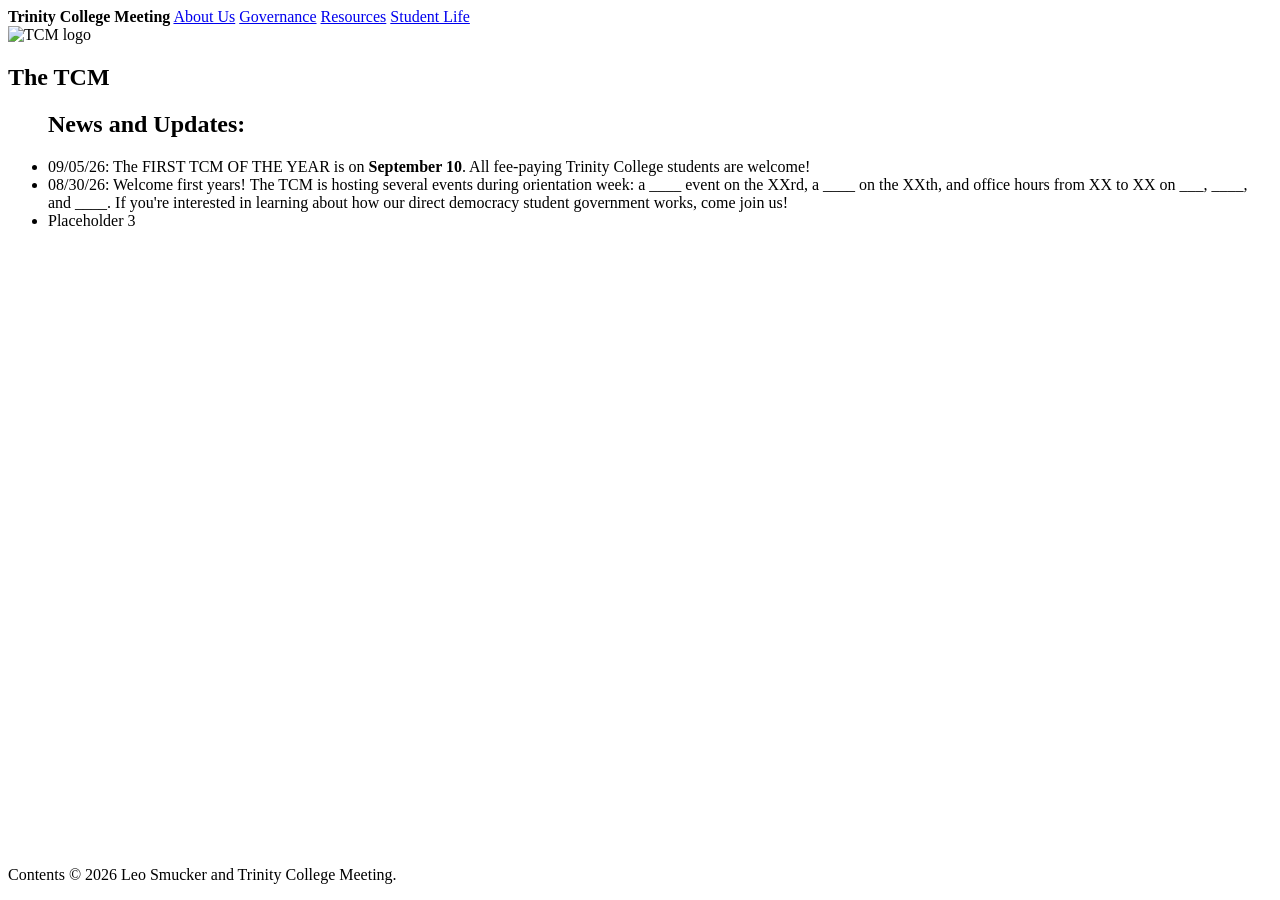
==== index.html @ 6f11f67d "Test initial upload" ====
<!doctype html>
<html>
<head>
<title>Trinity College Meeting</title>
<link href="TCMwebsitestylesheet.css" rel="stylesheet" type="text/css">
</head>
<body>
<div>
<nav>
<span><b>Trinity College Meeting</b></span>
<a href = "aboutustcm.html">About Us</a>
<a href = "governancetcm.html">Governance</a>
<a href = "resourcestcm.html">Resources</a>
<a href = "studentlifetcm.html">Student Life</a>
</nav>
<section>
<img src = "TCMlogotemp.png" alt="TCM logo" id="logo">
<main>
<h1>The TCM</h1>
</section>
<section>
	<ul>
<h2>News and Updates:</h2>
	<li>09/05/26: The FIRST TCM OF THE YEAR is on <b>September 10</b>. All fee-paying Trinity College students are welcome!</li>
	<li>08/30/26: Welcome first years! The TCM is hosting several events during orientation week: a ____ event on the XXrd, a ____ on the XXth, and office hours from XX to XX on ___, ____, and ____. If you're interested in learning about how our direct democracy student government works, come join us! </li>
	<li>Placeholder 3</li>
	</ul>
</section>
<section>
<div id="calendartcm">
<iframe src="https://calendar.google.com/calendar/embed?src=16e26e2af06864d0707c9c97a3fb57e30f4ca7445e3e1e6c34e049b8d00b15f9%40group.calendar.google.com&ctz=America%2FToronto" style="border: 0" width="800" height="600" frameborder="0" scrolling="no"></iframe>
</div>
</section>
</main>
<footer>
</p>Contents © 2026 Leo Smucker and Trinity College Meeting.</p>
</footer>
</div>
</body>
</html>
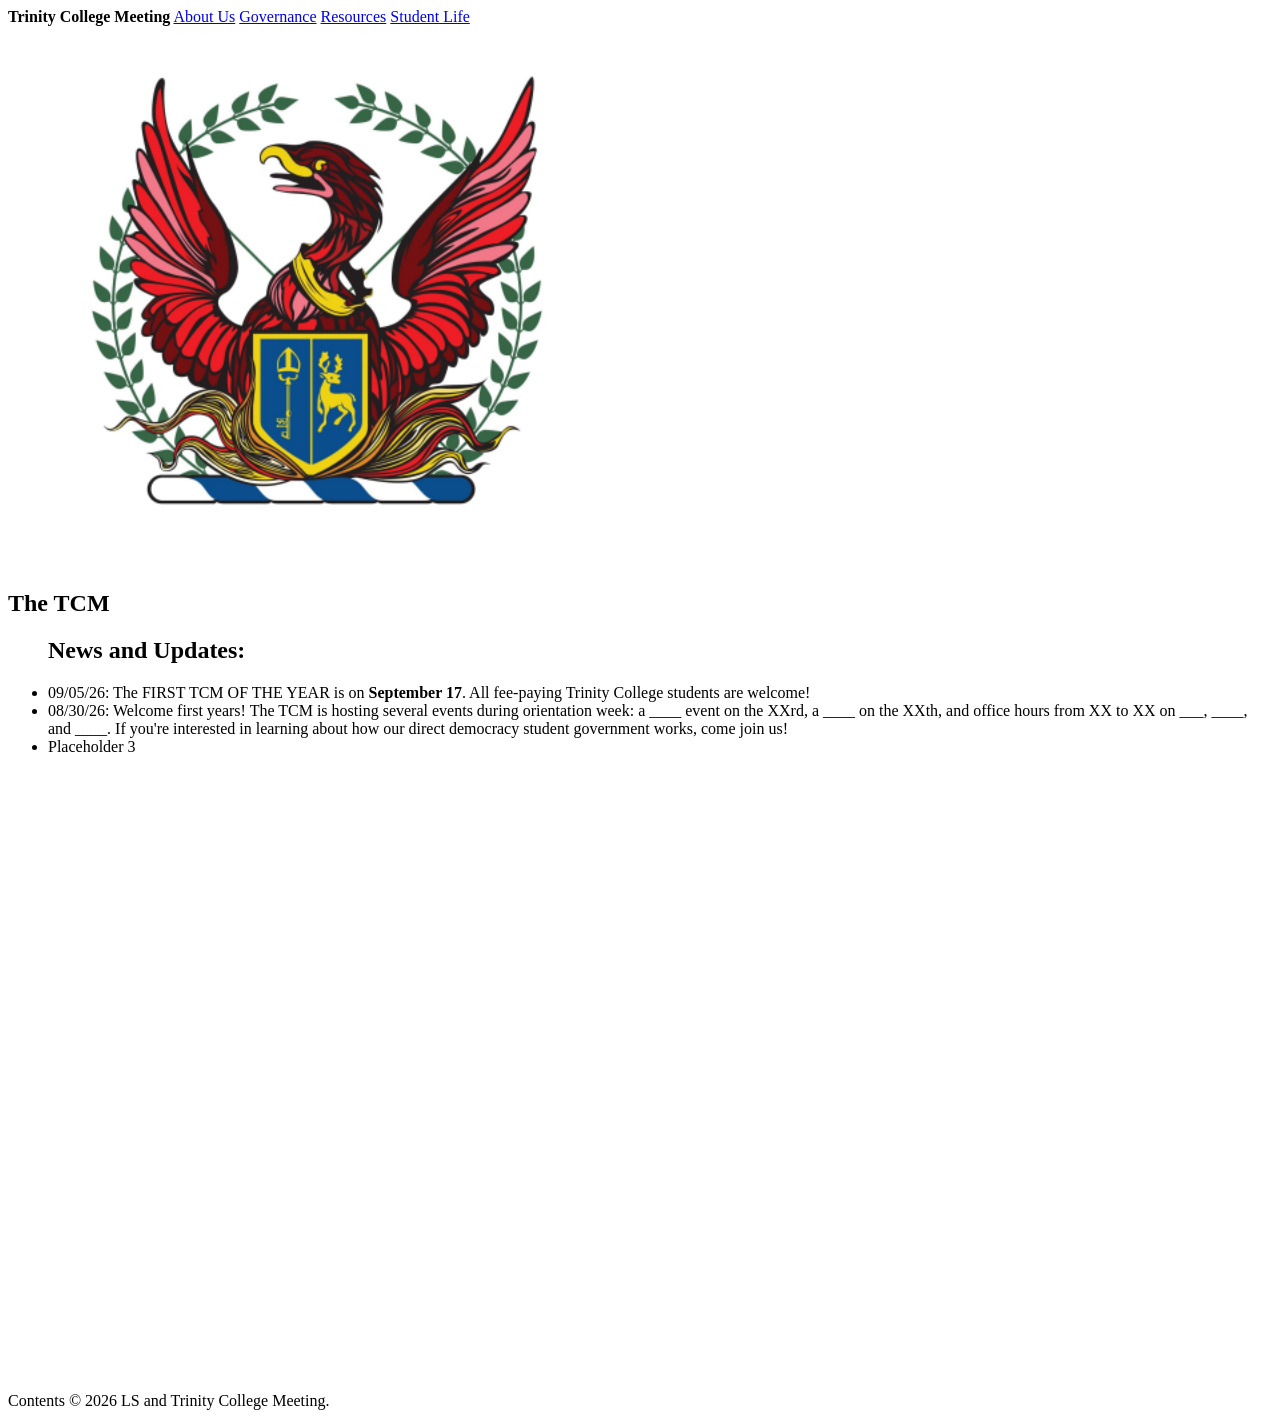
==== commit c56ebe46: "Update event date and author name in index.html" ====
--- a/index.html
+++ b/index.html
@@ -21,7 +21,7 @@
 <section>
 	<ul>
 <h2>News and Updates:</h2>
-	<li>09/05/26: The FIRST TCM OF THE YEAR is on <b>September 10</b>. All fee-paying Trinity College students are welcome!</li>
+	<li>09/05/26: The FIRST TCM OF THE YEAR is on <b>September 17</b>. All fee-paying Trinity College students are welcome!</li>
 	<li>08/30/26: Welcome first years! The TCM is hosting several events during orientation week: a ____ event on the XXrd, a ____ on the XXth, and office hours from XX to XX on ___, ____, and ____. If you're interested in learning about how our direct democracy student government works, come join us! </li>
 	<li>Placeholder 3</li>
 	</ul>
@@ -33,7 +33,7 @@
 </section>
 </main>
 <footer>
-</p>Contents © 2026 Leo Smucker and Trinity College Meeting.</p>
+</p>Contents © 2026 LS and Trinity College Meeting.</p>
 </footer>
 </div>
 </body>
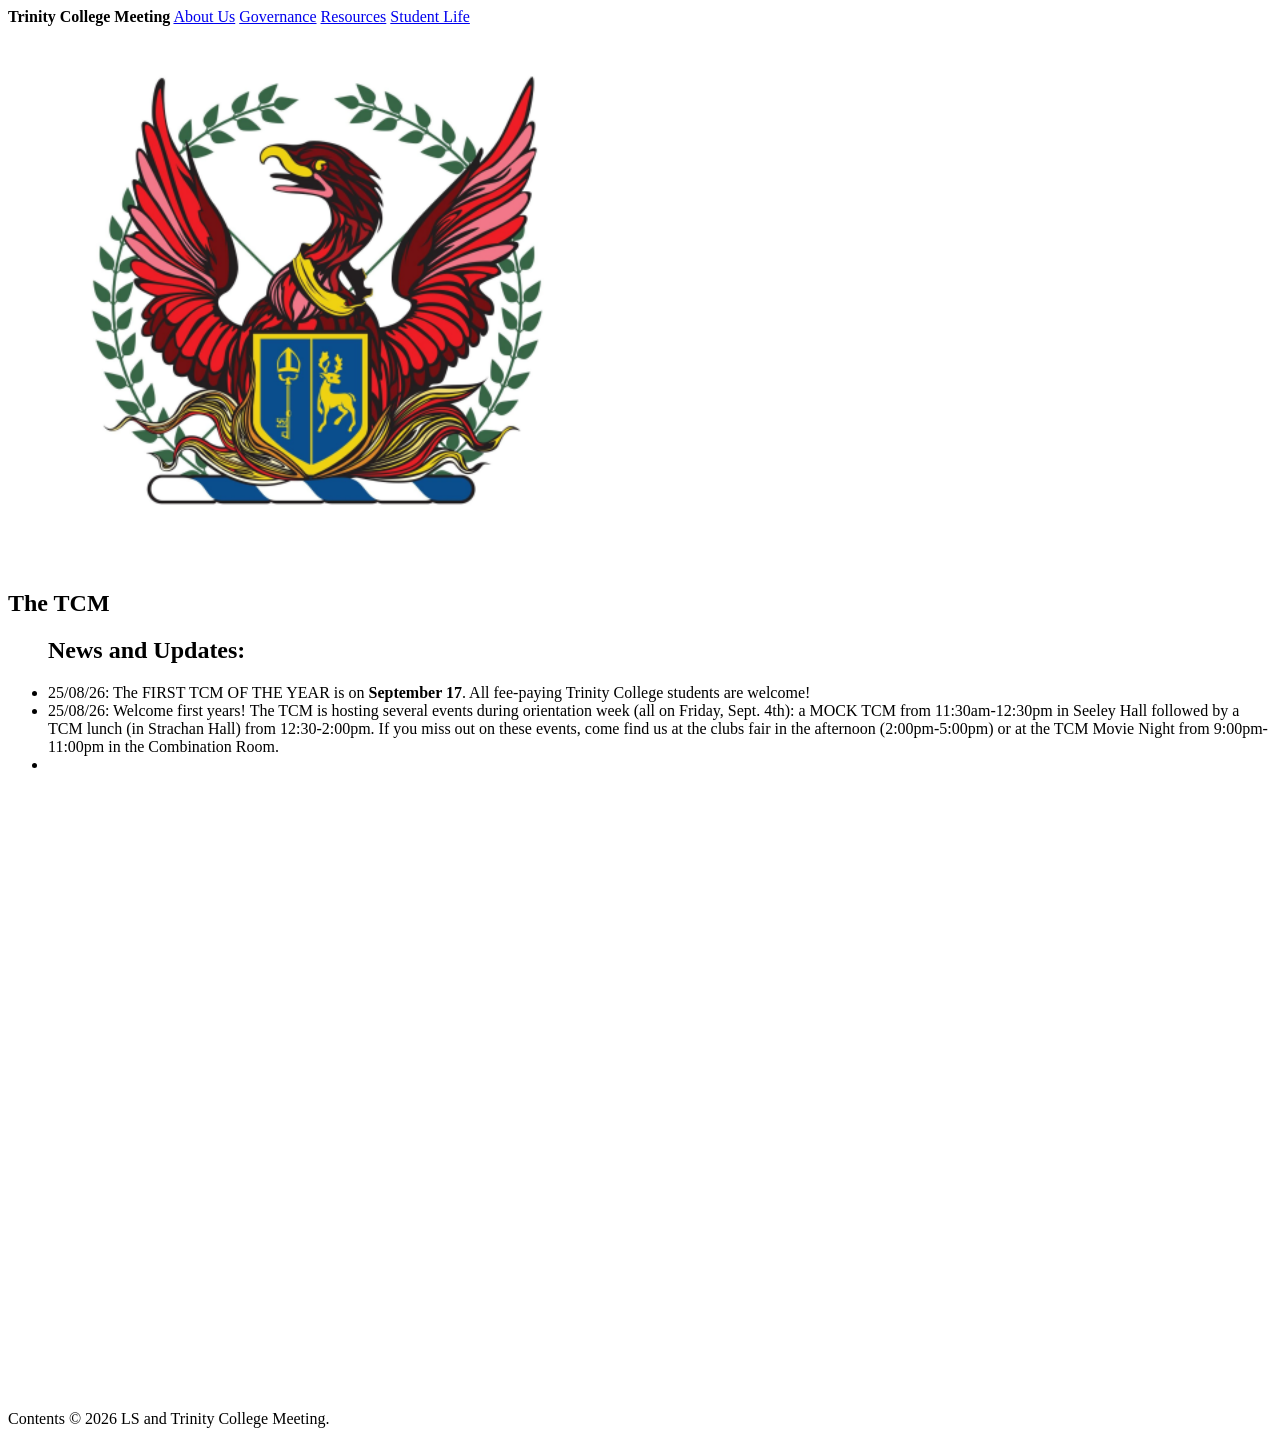
==== commit 45debc31: "Revise news updates and add orientation events Updated event details for the TCM and added new event" ====
--- a/index.html
+++ b/index.html
@@ -21,15 +21,14 @@
 <section>
 	<ul>
 <h2>News and Updates:</h2>
-	<li>09/05/26: The FIRST TCM OF THE YEAR is on <b>September 17</b>. All fee-paying Trinity College students are welcome!</li>
-	<li>08/30/26: Welcome first years! The TCM is hosting several events during orientation week: a ____ event on the XXrd, a ____ on the XXth, and office hours from XX to XX on ___, ____, and ____. If you're interested in learning about how our direct democracy student government works, come join us! </li>
-	<li>Placeholder 3</li>
+	<li>25/08/26: The FIRST TCM OF THE YEAR is on <b>September 17</b>. All fee-paying Trinity College students are welcome!</li>
+	<li>25/08/26: Welcome first years! The TCM is hosting several events during orientation week (all on Friday, Sept. 4th): a MOCK TCM from 11:30am-12:30pm in Seeley Hall followed by a TCM lunch (in Strachan Hall) from 12:30-2:00pm. If you miss out on these events, come find us at the clubs fair in the afternoon (2:00pm-5:00pm) or at the TCM Movie Night from 9:00pm-11:00pm in the Combination Room. </li>
+	<li></li>
 	</ul>
 </section>
 <section>
 <div id="calendartcm">
-<iframe src="https://calendar.google.com/calendar/embed?src=16e26e2af06864d0707c9c97a3fb57e30f4ca7445e3e1e6c34e049b8d00b15f9%40group.calendar.google.com&ctz=America%2FToronto" style="border: 0" width="800" height="600" frameborder="0" scrolling="no"></iframe>
-</div>
+<iframe src="https://calendar.google.com/calendar/embed?src=90d80e80dead35c12d6b38420d213cec11c06be17887851bca6bbe14fdde5d1c%40group.calendar.google.com&ctz=America%2FToronto" style="border: 0" width="800" height="600" frameborder="0" scrolling="no"></iframe></div>
 </section>
 </main>
 <footer>
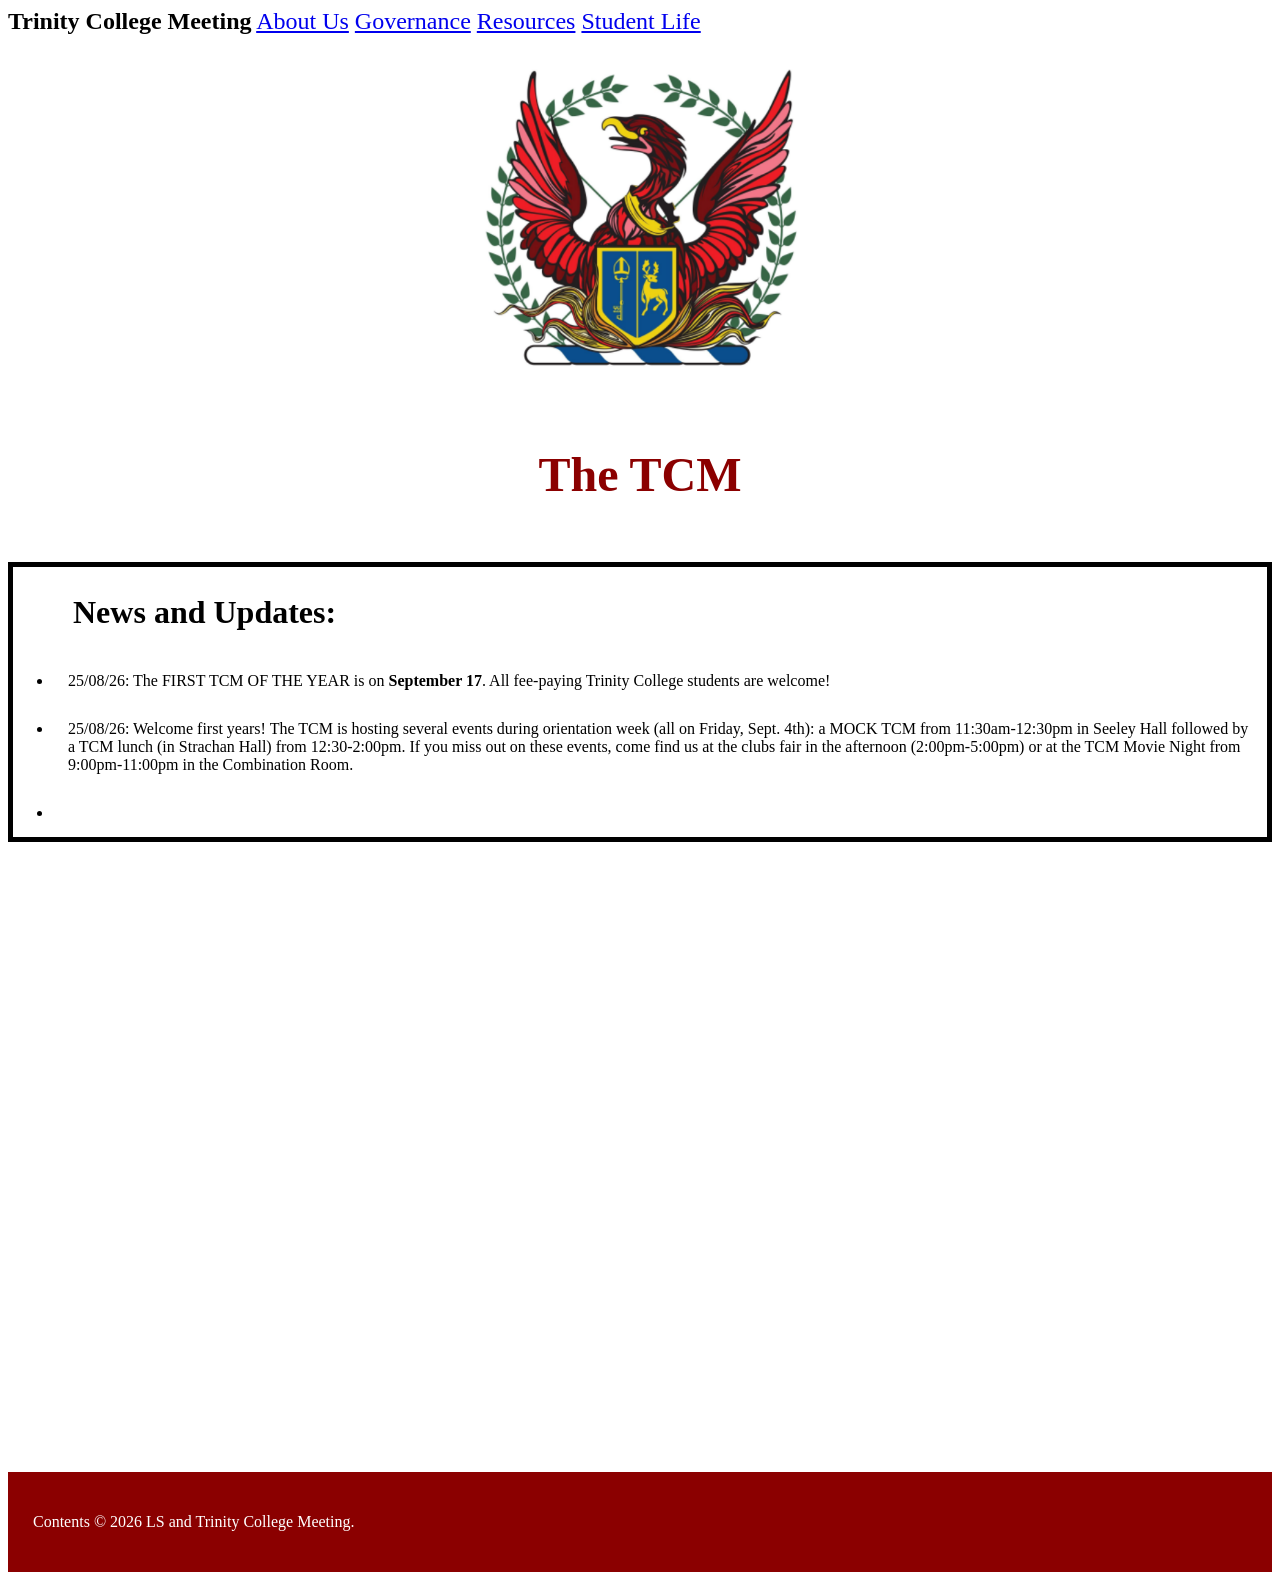
==== commit 6f47a78b: "Fix stylesheet link in index.html" ====
--- a/index.html
+++ b/index.html
@@ -2,7 +2,7 @@
 <html>
 <head>
 <title>Trinity College Meeting</title>
-<link href="TCMwebsitestylesheet.css" rel="stylesheet" type="text/css">
+<link href="tcmwebsitestylesheet.css" rel="stylesheet" type="text/css">
 </head>
 <body>
 <div>
--- a/tcmwebsitestylesheet.css
+++ b/tcmwebsitestylesheet.css
@@ -0,0 +1,120 @@
+body {
+max-width:2000px
+}
+
+main{
+margin: auto;
+}
+
+nav {
+font-size: 1.5em;
+}
+
+#calendartcm {
+width:100%;
+text-align:center;
+margin: 10px;
+}
+
+#calendargov {
+width:100%;
+text-align:center;
+margin: 10px;
+}
+
+h1 {
+color:darkred;
+font-size: 3em;
+margin-bottom: 60px;
+text-align: center;
+}
+
+h2 {
+font-size: 2em;
+margin-left: 20px;
+}
+
+li {
+padding: 15px;
+}
+
+ul {
+border: 5px solid black;
+}
+
+footer {
+background-color: darkred;
+color: white;
+margin: 0;
+padding: 25px;
+}
+
+#logo {
+display: block;
+margin-left: auto;
+margin-right: auto;
+width: 425px;
+}
+
+.photos {
+display: flex;
+flex-wrap: wrap;
+margin-top: 50px;
+margin-left: 150px;
+margin-bottom: 100px;
+}
+
+.photobio {
+display: flex;
+flex-wrap: wrap;
+}
+
+.photos img {
+height: 100px;
+margin-bottom: 5px;
+margin-top: 5px;
+}
+
+.bios h2 {
+font-size:1.5em;
+color:darkred;
+overflow-wrap: break-word;
+white-space: normal;
+width: 200px;
+}
+
+.bios p {
+margin-left: 20px;
+overflow-wrap: break-word;
+white-space: normal;
+width: 200px;
+}
+
+.bios a {
+margin-left: 20px;
+overflow-wrap: break-word;
+white-space: normal;
+width: 200px;
+}
+
+.governance h2 {
+color:darkred;
+text-align:center;
+}
+
+.subcoms {
+display: flex;
+flex-wrap: wrap;
+}
+
+.subsubcoms {
+width: 33%;
+}
+
+.subsubcoms h3{
+text-align:center;
+}
+
+.subsubcoms p {
+margin-left: 15px;
+}
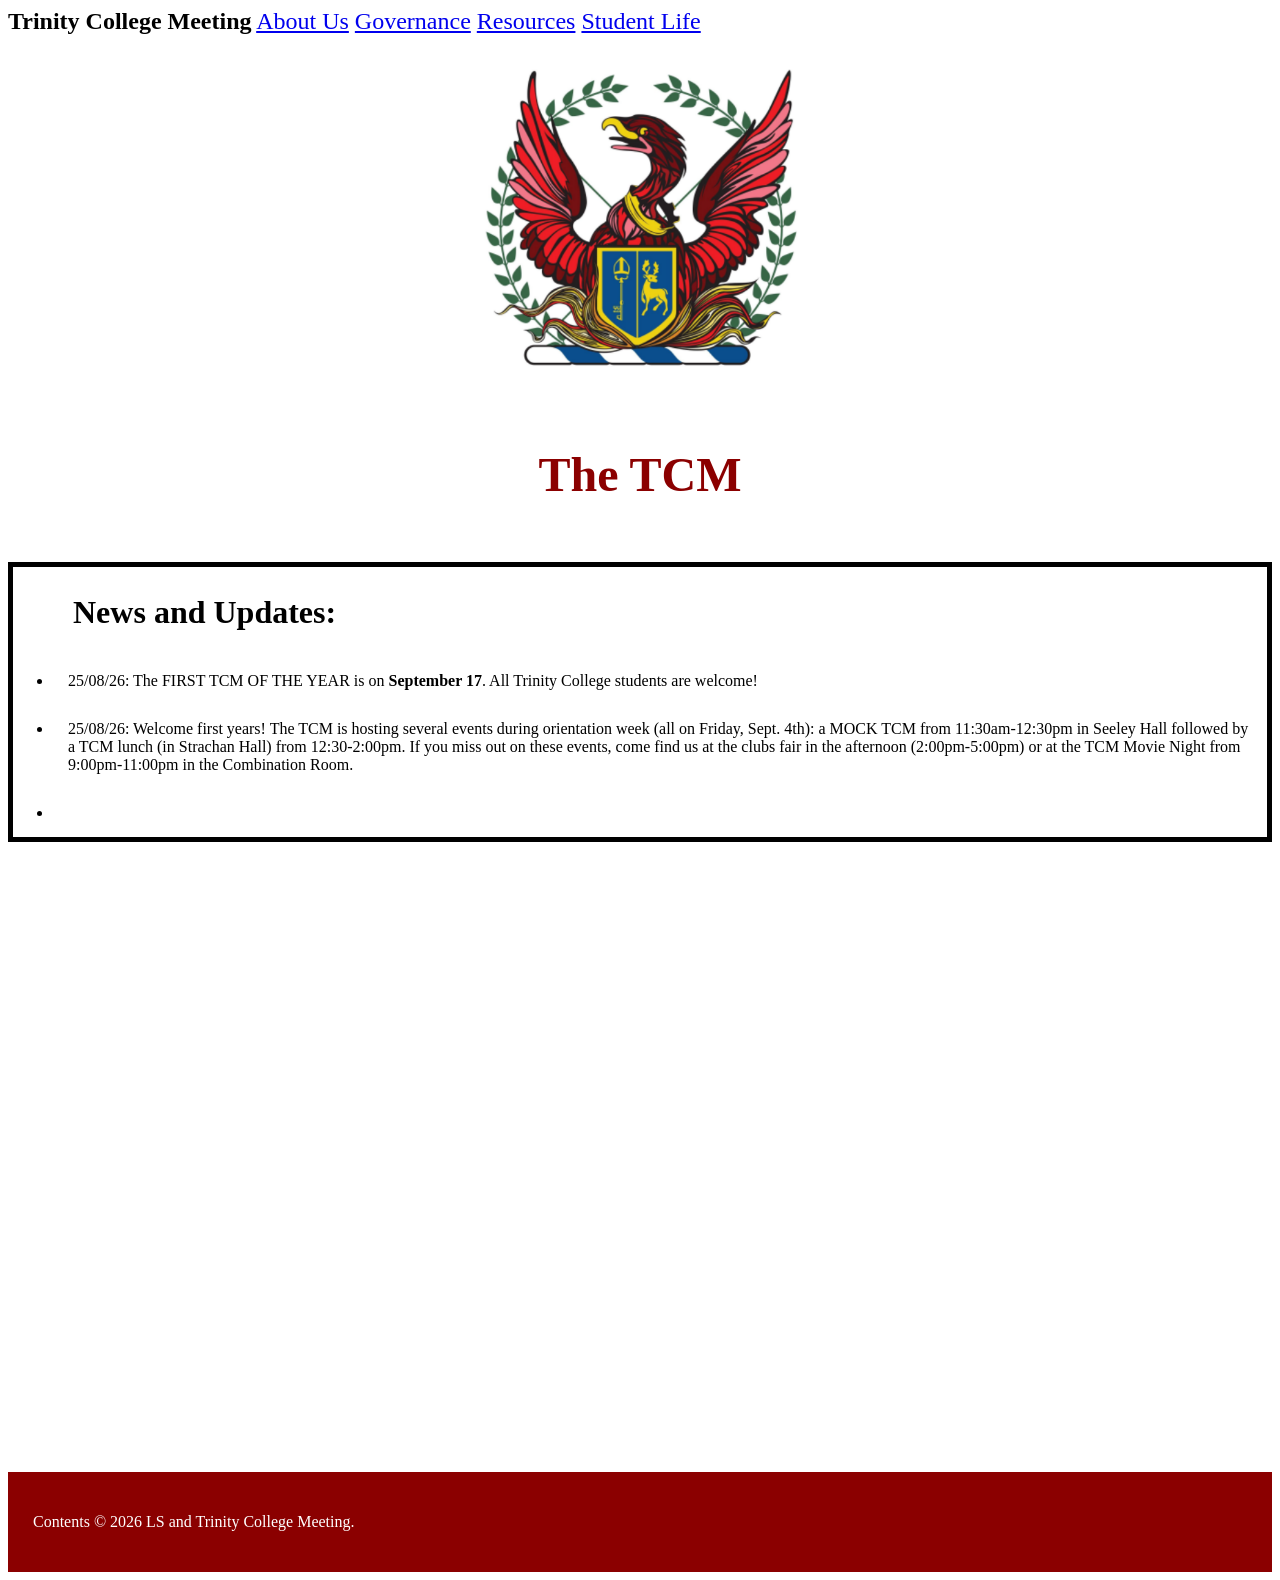
==== commit 64eb6a0e: "update" ====
--- a/index.html
+++ b/index.html
@@ -21,7 +21,7 @@
 <section>
 	<ul>
 <h2>News and Updates:</h2>
-	<li>25/08/26: The FIRST TCM OF THE YEAR is on <b>September 17</b>. All fee-paying Trinity College students are welcome!</li>
+	<li>25/08/26: The FIRST TCM OF THE YEAR is on <b>September 17</b>. All Trinity College students are welcome!</li>
 	<li>25/08/26: Welcome first years! The TCM is hosting several events during orientation week (all on Friday, Sept. 4th): a MOCK TCM from 11:30am-12:30pm in Seeley Hall followed by a TCM lunch (in Strachan Hall) from 12:30-2:00pm. If you miss out on these events, come find us at the clubs fair in the afternoon (2:00pm-5:00pm) or at the TCM Movie Night from 9:00pm-11:00pm in the Combination Room. </li>
 	<li></li>
 	</ul>
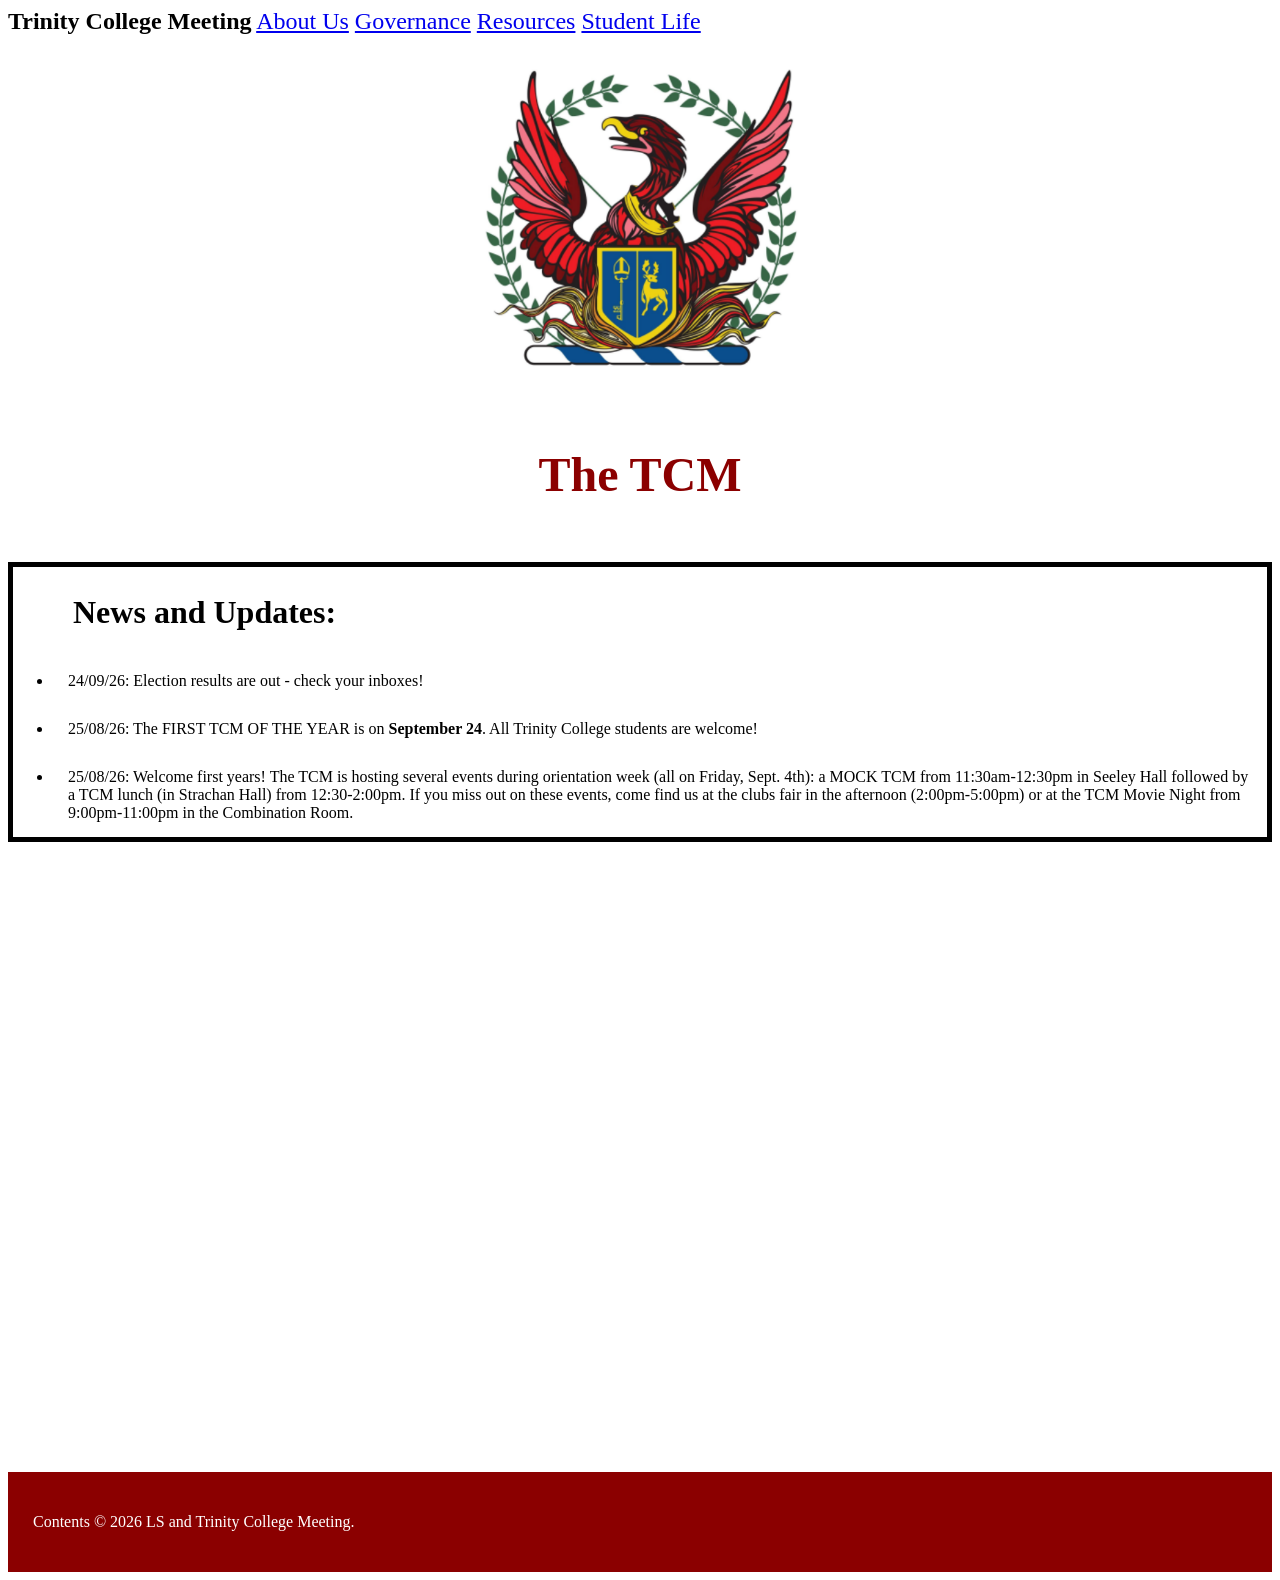
==== commit 9ed0a754: "Update news items and event dates in index.html" ====
--- a/index.html
+++ b/index.html
@@ -21,9 +21,9 @@
 <section>
 	<ul>
 <h2>News and Updates:</h2>
-	<li>25/08/26: The FIRST TCM OF THE YEAR is on <b>September 17</b>. All Trinity College students are welcome!</li>
+	<li>24/09/26: Election results are out - check your inboxes!</li>
+	<li>25/08/26: The FIRST TCM OF THE YEAR is on <b>September 24</b>. All Trinity College students are welcome!</li>
 	<li>25/08/26: Welcome first years! The TCM is hosting several events during orientation week (all on Friday, Sept. 4th): a MOCK TCM from 11:30am-12:30pm in Seeley Hall followed by a TCM lunch (in Strachan Hall) from 12:30-2:00pm. If you miss out on these events, come find us at the clubs fair in the afternoon (2:00pm-5:00pm) or at the TCM Movie Night from 9:00pm-11:00pm in the Combination Room. </li>
-	<li></li>
 	</ul>
 </section>
 <section>
